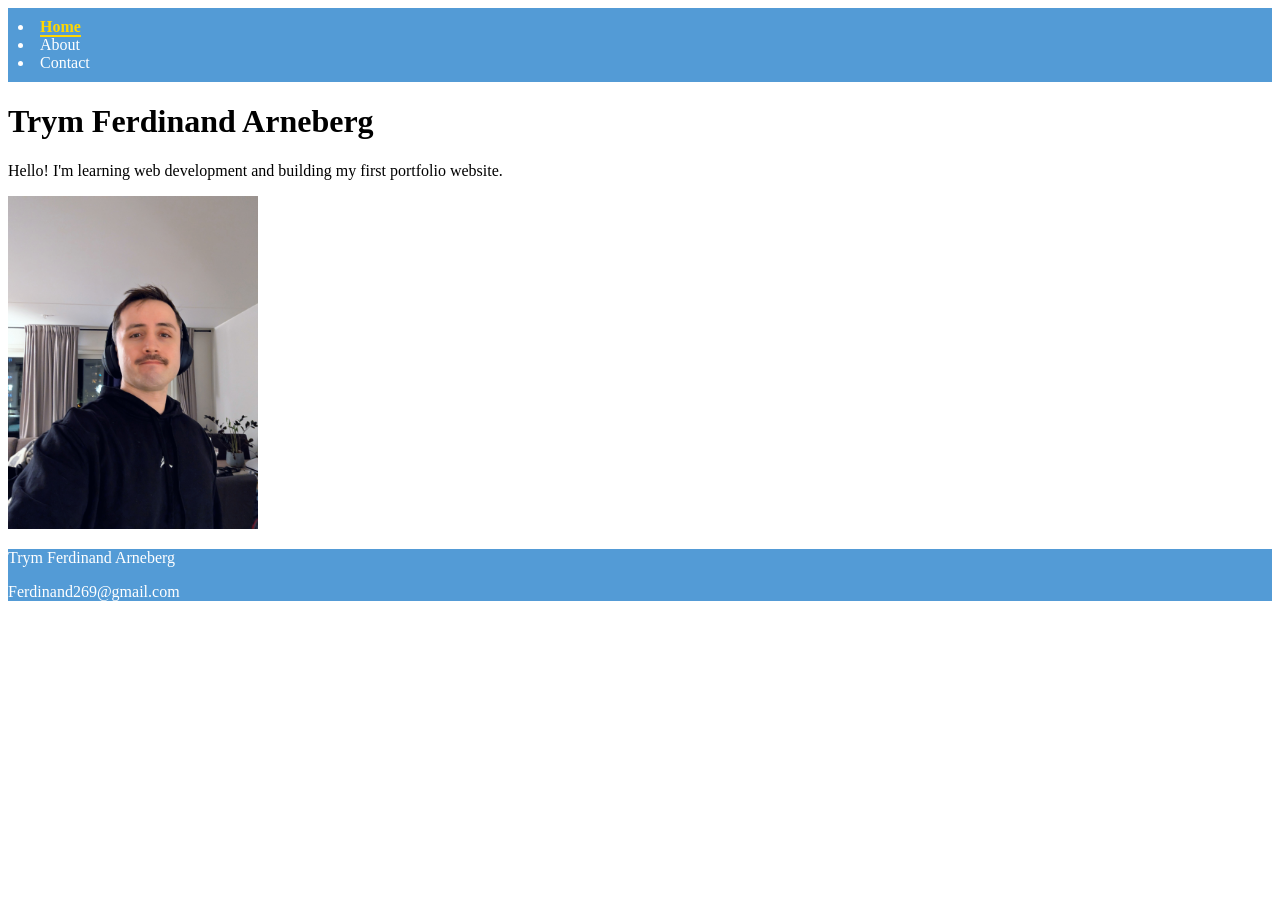
==== index.html @ e6efda41 "Initial commit" ====
<!doctype html>
<html lang="en">
  <head>
    <meta charset="UTF-8" />
    <meta name="viewport" content="width=device-width, initial-scale=1.0" />
    <link rel="stylesheet" href="styles/style.css" />
    <title>Home</title>
  </head>
  <body>
    <!-- Header -->
    <header class="header">
      <nav class="navigation">
        <li><a href="index.html" class="active">Home</a></li>
        <li><a href="about.html">About</a></li>
        <li><a href="contact.html">Contact</a></li>
      </nav>
    </header>

    <!-- Main -->
    <main>
      <h1>Trym Ferdinand Arneberg</h1>
      <p>
        Hello! I'm learning web development and building my first portfolio
        website.
      </p>
      <img src="images/Trym.jpg" alt="" />
    </main>

    <!-- Footer -->
    <footer class="footer">
      <p>Trym Ferdinand Arneberg</p>
      <p>Ferdinand269@gmail.com</p>
    </footer>
  </body>
</html>
---- styles/style.css ----
body {
  max-width: 100%;
}

img {
  max-width: 250px;
}

.header,
footer {
  background-color: rgb(83, 155, 214);
  color: rgb(255, 255, 255);
}

.navigation {
  padding: 10px;
}

.header a.active {
  color: #ffd700;
  font-weight: bold;
  border-bottom: 2px solid #ffd700;
}

.header a:hover {
  color: #ffd700;
}

a {
  color: inherit;
  text-decoration: none;
}

a:visited {
  color: inherit;
}
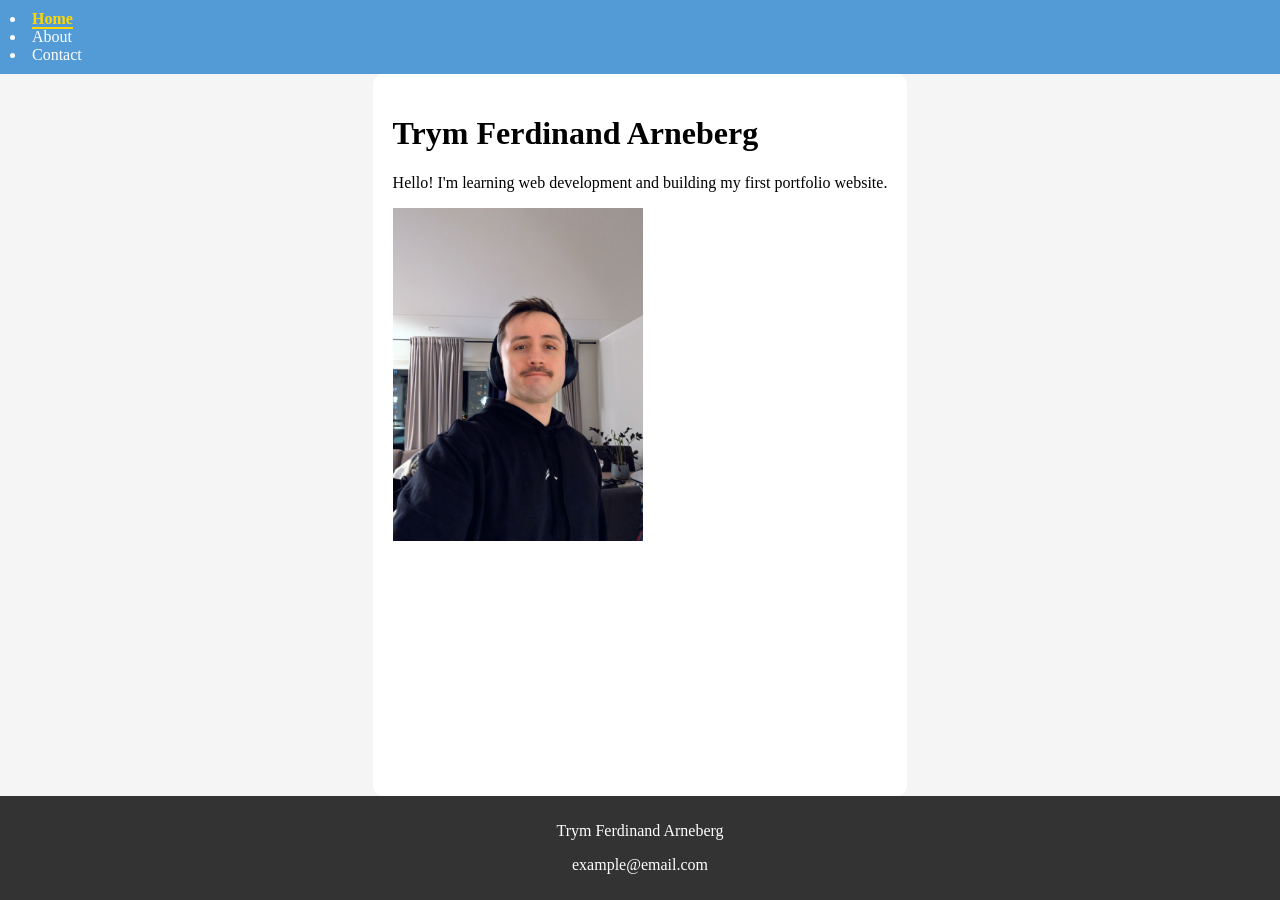
==== commit 8389fefa: "privacy change" ====
--- a/index.html
+++ b/index.html
@@ -29,7 +29,7 @@
     <!-- Footer -->
     <footer class="footer">
       <p>Trym Ferdinand Arneberg</p>
-      <p>Ferdinand269@gmail.com</p>
+      <p>example@email.com</p>
     </footer>
   </body>
 </html>
--- a/styles/style.css
+++ b/styles/style.css
@@ -1,5 +1,13 @@
+html,
 body {
-  max-width: 100%;
+  height: 100%;
+  margin: 0;
+}
+
+body {
+  background: #f5f5f5;
+  display: flex;
+  flex-direction: column;
 }
 
 img {
@@ -10,6 +18,13 @@
 footer {
   background-color: rgb(83, 155, 214);
   color: rgb(255, 255, 255);
+}
+
+.footer {
+  background: #333;
+  color: white;
+  text-align: center;
+  padding: 10px;
 }
 
 .navigation {
@@ -34,3 +49,12 @@
 a:visited {
   color: inherit;
 }
+
+main {
+  flex: 1;
+  max-width: 800px;
+  margin: auto;
+  padding: 20px;
+  background: white;
+  border-radius: 10px;
+}
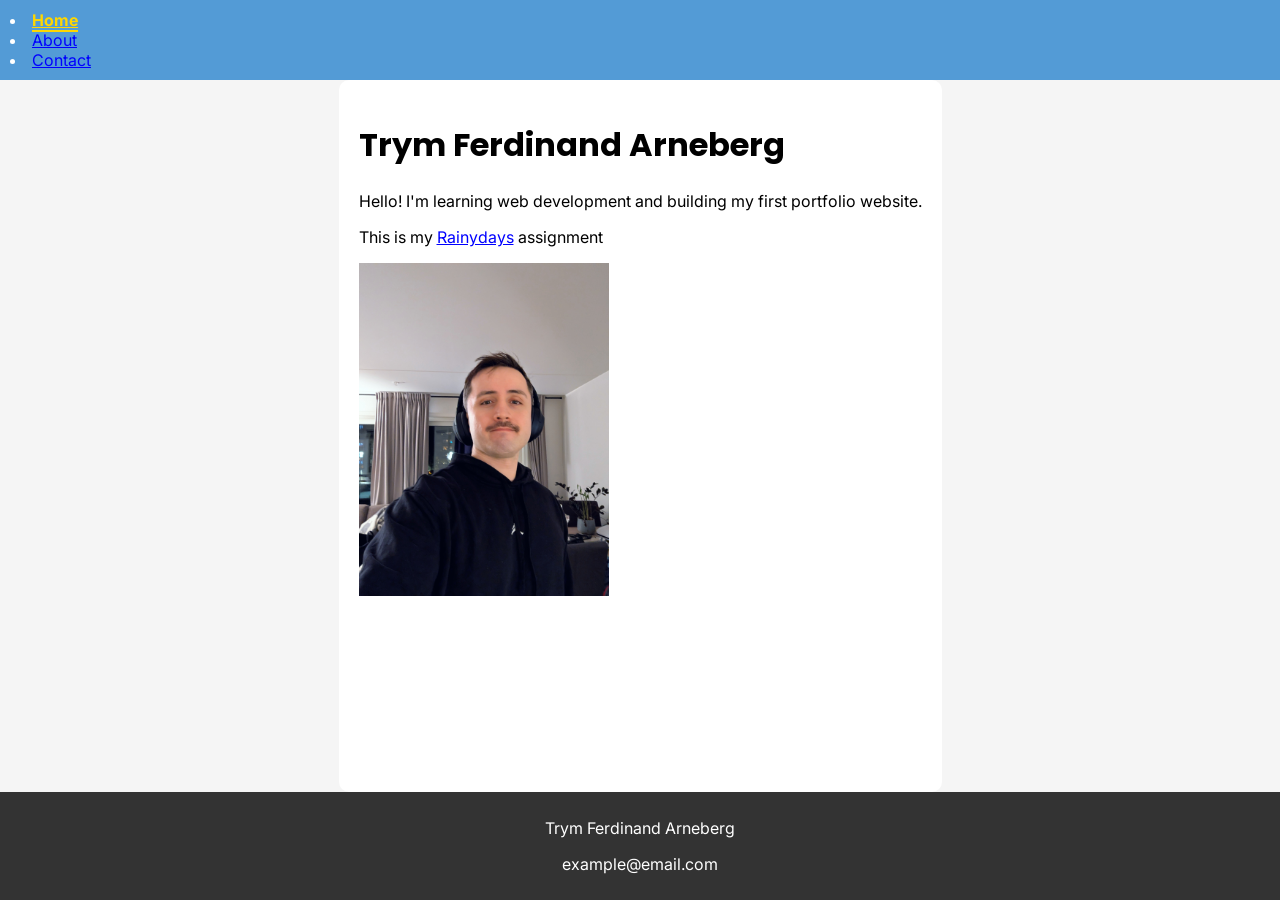
==== commit 21a305ba: "styling and fonts" ====
--- a/index.html
+++ b/index.html
@@ -4,6 +4,10 @@
     <meta charset="UTF-8" />
     <meta name="viewport" content="width=device-width, initial-scale=1.0" />
     <link rel="stylesheet" href="styles/style.css" />
+    <link
+      href="https://fonts.googleapis.com/css2?family=Inter&family=Poppins:wght@400;600&display=swap"
+      rel="stylesheet"
+    />
     <title>Home</title>
   </head>
   <body>
@@ -23,6 +27,14 @@
         Hello! I'm learning web development and building my first portfolio
         website.
       </p>
+
+      <p>
+        This is my
+        <a href="https://sylveria1.github.io/html-css-sylveria1/index.html"
+          >Rainydays</a
+        >
+        assignment
+      </p>
       <img src="images/Trym.jpg" alt="" />
     </main>
 
--- a/styles/style.css
+++ b/styles/style.css
@@ -5,9 +5,15 @@
 }
 
 body {
+  font-family: "Inter", sans-serif;
   background: #f5f5f5;
   display: flex;
   flex-direction: column;
+}
+h1,
+h2,
+h3 {
+  font-family: "Poppins", sans-serif;
 }
 
 img {
@@ -46,6 +52,11 @@
   text-decoration: none;
 }
 
+a {
+  color: blue;
+  text-decoration: underline;
+}
+
 a:visited {
   color: inherit;
 }
